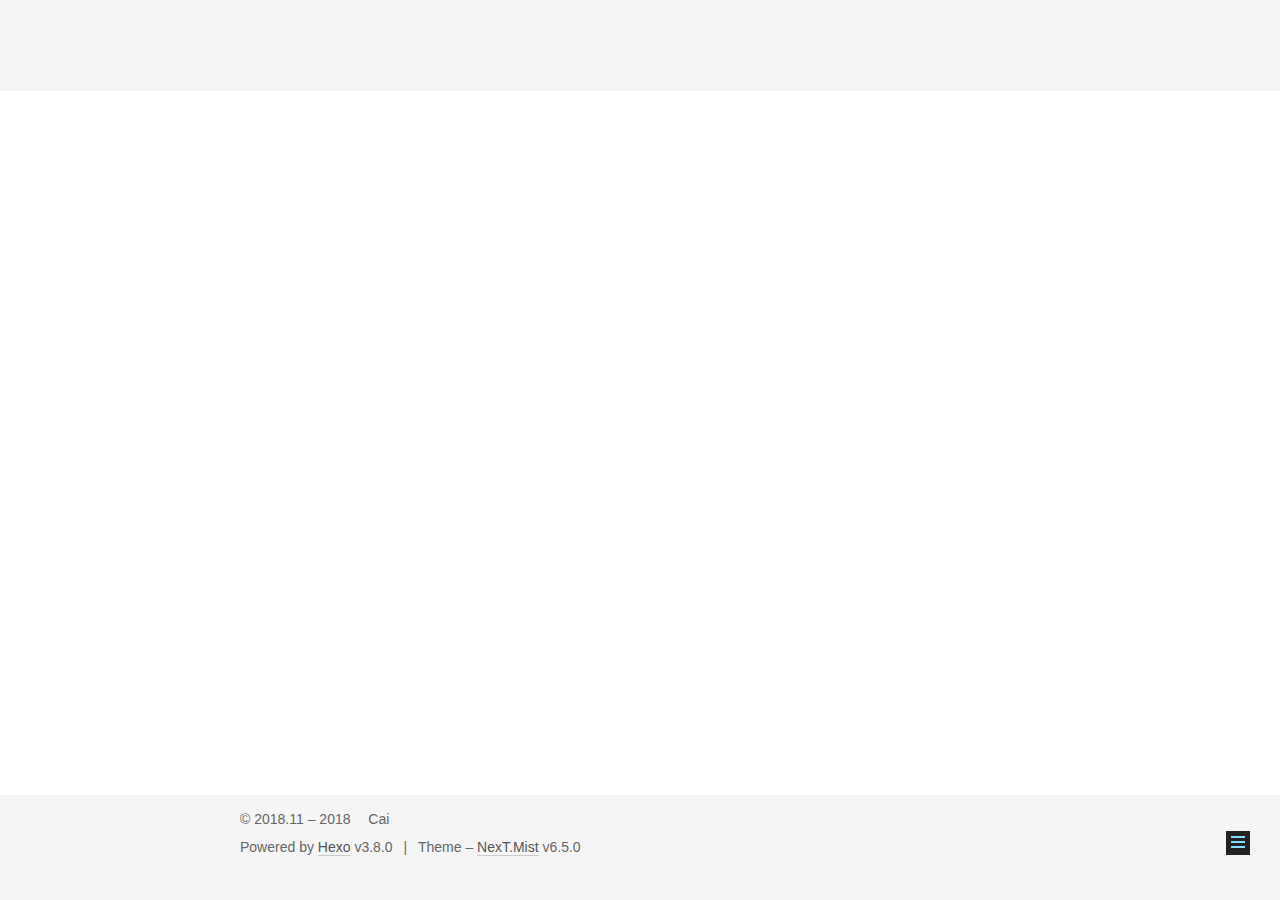
==== about/index.html @ 19724965 "Site updated: 2018-11-28 22:12:36" ====
<!DOCTYPE html>












  


<html class="theme-next mist use-motion" lang="">
<head><meta name="generator" content="Hexo 3.8.0">
  <meta charset="UTF-8">
<meta http-equiv="X-UA-Compatible" content="IE=edge">
<meta name="viewport" content="width=device-width, initial-scale=1, maximum-scale=2">
<meta name="theme-color" content="#222">












<meta http-equiv="Cache-Control" content="no-transform">
<meta http-equiv="Cache-Control" content="no-siteapp">






















<link href="/lib/font-awesome/css/font-awesome.min.css?v=4.6.2" rel="stylesheet" type="text/css">

<link href="/css/main.css?v=6.5.0" rel="stylesheet" type="text/css">


  <link rel="apple-touch-icon" sizes="180x180" href="/images/apple-touch-icon-next.png?v=6.5.0">


  <link rel="icon" type="image/png" sizes="32x32" href="/images/favicon-32x32-lightning.png?v=6.5.0">


  <link rel="icon" type="image/png" sizes="16x16" href="/images/favicon-16x16-lightning.png?v=6.5.0">


  <link rel="mask-icon" href="/images/logo.svg?v=6.5.0" color="#222">









<script type="text/javascript" id="hexo.configurations">
  var NexT = window.NexT || {};
  var CONFIG = {
    root: '/',
    scheme: 'Mist',
    version: '6.5.0',
    sidebar: {"position":"left","display":"post","offset":12,"b2t":false,"scrollpercent":false,"onmobile":false},
    fancybox: false,
    fastclick: false,
    lazyload: false,
    tabs: true,
    motion: {"enable":true,"async":false,"transition":{"post_block":"fadeIn","post_header":"slideDownIn","post_body":"slideDownIn","coll_header":"slideLeftIn","sidebar":"slideUpIn"}},
    algolia: {
      applicationID: '',
      apiKey: '',
      indexName: '',
      hits: {"per_page":10},
      labels: {"input_placeholder":"Search for Posts","hits_empty":"We didn't find any results for the search: ${query}","hits_stats":"${hits} results found in ${time} ms"}
    }
  };
</script>


  




  <meta property="og:type" content="website">
<meta property="og:title" content="about">
<meta property="og:url" content="http://yoursite.com/about/index.html">
<meta property="og:site_name" content="Hacker">
<meta property="og:locale" content="default">
<meta property="og:updated_time" content="2018-11-28T13:12:12.638Z">
<meta name="twitter:card" content="summary">
<meta name="twitter:title" content="about">



  <link rel="alternate" href="/atom.xml" title="Hacker" type="application/atom+xml">




  <link rel="canonical" href="http://yoursite.com/about/">



<script type="text/javascript" id="page.configurations">
  CONFIG.page = {
    sidebar: "",
  };
</script>

  <title>about | Hacker</title>
  











  <noscript>
  <style type="text/css">
    .use-motion .motion-element,
    .use-motion .brand,
    .use-motion .menu-item,
    .sidebar-inner,
    .use-motion .post-block,
    .use-motion .pagination,
    .use-motion .comments,
    .use-motion .post-header,
    .use-motion .post-body,
    .use-motion .collection-title { opacity: initial; }

    .use-motion .logo,
    .use-motion .site-title,
    .use-motion .site-subtitle {
      opacity: initial;
      top: initial;
    }

    .use-motion {
      .logo-line-before i { left: initial; }
      .logo-line-after i { right: initial; }
    }
  </style>
</noscript>

</head>

<body itemscope="" itemtype="http://schema.org/WebPage" lang="default">

  
  
    
  

  <div class="container sidebar-position-left page-post-detail">
    <div class="headband"></div>

    <header id="header" class="header" itemscope="" itemtype="http://schema.org/WPHeader">
      <div class="header-inner"><div class="site-brand-wrapper">
  <div class="site-meta ">
    

    <div class="custom-logo-site-title">
      <a href="/" class="brand" rel="start">
        <span class="logo-line-before"><i></i></span>
        <span class="site-title">Hacker</span>
        <span class="logo-line-after"><i></i></span>
      </a>
    </div>
    
      
        <p class="site-subtitle">Time is fleeting</p>
      
    
  </div>

  <div class="site-nav-toggle">
    <button aria-label="Toggle navigation bar">
      <span class="btn-bar"></span>
      <span class="btn-bar"></span>
      <span class="btn-bar"></span>
    </button>
  </div>
</div>



<nav class="site-nav">
  
    <ul id="menu" class="menu">
      
        
        
        
          
          <li class="menu-item menu-item-home">

    
    
    
      
    

    

    <a href="/" rel="section"><i class="menu-item-icon fa fa-fw fa-home"></i> <br>Home</a>

  </li>
        
        
        
          
          <li class="menu-item menu-item-archives">

    
    
    
      
    

    

    <a href="/archives/" rel="section"><i class="menu-item-icon fa fa-fw fa-archive"></i> <br>Archives</a>

  </li>
        
        
        
          
          <li class="menu-item menu-item-about menu-item-active">

    
    
    
      
    

    

    <a href="/about/" rel="section"><i class="menu-item-icon fa fa-fw fa-user"></i> <br>About</a>

  </li>

      
      
    </ul>
  

  
    

    
    
      
      
    
      
      
    
      
      
    
    

  


  

  
</nav>



  



</div>
    </header>

    


    <main id="main" class="main">
      <div class="main-inner">
        <div class="content-wrap">
          
          <div id="content" class="content">
            

  <div id="posts" class="posts-expand">
    
    
    
    <div class="post-block page">
      <header class="post-header">

<h1 class="post-title" itemprop="name headline">about</h1>

<div class="post-meta">
  
  



</div>

</header>

      
      
      
      <div class="post-body">
        
        
          
        
      </div>
      
      
      
    </div>
    



    
    
    
  </div>


          </div>
          

  
    <div class="comments" id="comments">
      <div id="lv-container" data-id="city" data-uid="MTAyMC80MTMzNy8xNzg4NA=="></div>
    </div>

  



        </div>
        
          
  
  <div class="sidebar-toggle">
    <div class="sidebar-toggle-line-wrap">
      <span class="sidebar-toggle-line sidebar-toggle-line-first"></span>
      <span class="sidebar-toggle-line sidebar-toggle-line-middle"></span>
      <span class="sidebar-toggle-line sidebar-toggle-line-last"></span>
    </div>
  </div>

  <aside id="sidebar" class="sidebar">
    
    <div class="sidebar-inner">

      

      

      <section class="site-overview-wrap sidebar-panel sidebar-panel-active">
        <div class="site-overview">
          <div class="site-author motion-element" itemprop="author" itemscope="" itemtype="http://schema.org/Person">
            
              <p class="site-author-name" itemprop="name">Cai</p>
              <p class="site-description motion-element" itemprop="description"></p>
          </div>

          
            <nav class="site-state motion-element">
              
                <div class="site-state-item site-state-posts">
                
                  <a href="/archives/">
                
                    <span class="site-state-item-count">1</span>
                    <span class="site-state-item-name">posts</span>
                  </a>
                </div>
              

              

              
            </nav>
          

          
            <div class="feed-link motion-element">
              <a href="/atom.xml" rel="alternate">
                <i class="fa fa-rss"></i>
                RSS
              </a>
            </div>
          

          
            <div class="links-of-author motion-element">
              
                <span class="links-of-author-item">
                  
                  
                    
                  
                  
                    
                  
                  <a href="https://github.com/steven-cai" title="GitHub &rarr; https://github.com/steven-cai" rel="noopener" target="_blank"><i class="fa fa-fw fa-github"></i>GitHub</a>
                </span>
              
                <span class="links-of-author-item">
                  
                  
                    
                  
                  
                    
                  
                  <a href="mailto:stevencaiyaohua@gmail.com" title="E-Mail &rarr; mailto:stevencaiyaohua@gmail.com" rel="noopener" target="_blank"><i class="fa fa-fw fa-envelope"></i>E-Mail</a>
                </span>
              
            </div>
          

          

          
          
            <div class="links-of-blogroll motion-element links-of-blogroll-block">
              <div class="links-of-blogroll-title">
                <i class="fa  fa-fw fa-link"></i>
                Links
              </div>
              <ul class="links-of-blogroll-list">
                
                  <li class="links-of-blogroll-item">
                    <a href="http://www.instructables.com" title="http://www.instructables.com" rel="noopener" target="_blank">Instructables</a>
                  </li>
                
              </ul>
            </div>
          

          
            
          
          

        </div>
      </section>

      

      

    </div>
  </aside>


        
      </div>
    </main>

    <footer id="footer" class="footer">
      <div class="footer-inner">
        <div class="copyright">&copy; 2018.11 – <span itemprop="copyrightYear">2018</span>
  <span class="with-love" id="animate">
    <i class="fa fa-user"></i>
  </span>
  <span class="author" itemprop="copyrightHolder">Cai</span>

  

  
</div>


  <div class="powered-by">Powered by <a href="https://hexo.io" class="theme-link" rel="noopener" target="_blank">Hexo</a> v3.8.0</div>



  <span class="post-meta-divider">|</span>



  <div class="theme-info">Theme – <a href="https://theme-next.org" class="theme-link" rel="noopener" target="_blank">NexT.Mist</a> v6.5.0</div>




        
<div class="busuanzi-count">
  <script async src="https://busuanzi.ibruce.info/busuanzi/2.3/busuanzi.pure.mini.js"></script>

  
    <span class="site-uv" title="Total Visitors">
      <i class="fa fa-user"></i>
      <span class="busuanzi-value" id="busuanzi_value_site_uv"></span>
    </span>
  

  
    <span class="site-pv" title="Total Views">
      <i class="fa fa-eye"></i>
      <span class="busuanzi-value" id="busuanzi_value_site_pv"></span>
    </span>
  
</div>









        
      </div>
    </footer>

    
      <div class="back-to-top">
        <i class="fa fa-arrow-up"></i>
        
      </div>
    

    
	
    

    
  </div>

  

<script type="text/javascript">
  if (Object.prototype.toString.call(window.Promise) !== '[object Function]') {
    window.Promise = null;
  }
</script>


























  
  
    <script type="text/javascript" src="/lib/jquery/index.js?v=2.1.3"></script>
  

  
  
    <script type="text/javascript" src="/lib/velocity/velocity.min.js?v=1.2.1"></script>
  

  
  
    <script type="text/javascript" src="/lib/velocity/velocity.ui.min.js?v=1.2.1"></script>
  


  


  <script type="text/javascript" src="/js/src/utils.js?v=6.5.0"></script>

  <script type="text/javascript" src="/js/src/motion.js?v=6.5.0"></script>



  
  

  
  <script type="text/javascript" src="/js/src/scrollspy.js?v=6.5.0"></script>
<script type="text/javascript" src="/js/src/post-details.js?v=6.5.0"></script>



  


  <script type="text/javascript" src="/js/src/bootstrap.js?v=6.5.0"></script>



  



  
    <script type="text/javascript">
      window.livereOptions = {
        refer: 'about/index.html'
      };
      (function(d, s) {
        var j, e = d.getElementsByTagName(s)[0];
        if (typeof LivereTower === 'function') { return; }
        j = d.createElement(s);
        j.src = 'https://cdn-city.livere.com/js/embed.dist.js';
        j.async = true;
        e.parentNode.insertBefore(j, e);
      })(document, 'script');
    </script>
  










  





  

  

  

  

  

  
  

  

  

  

  

  

  

</body>
</html>
---- css/main.css ----
/* normalize.css v3.0.2 | MIT License | git.io/normalize */
html {
  font-family: sans-serif; /* 1 */
  -ms-text-size-adjust: 100%; /* 2 */
  -webkit-text-size-adjust: 100%; /* 2 */
}
body {
  margin: 0;
}
article,
aside,
details,
figcaption,
figure,
footer,
header,
hgroup,
main,
menu,
nav,
section,
summary {
  display: block;
}
audio,
canvas,
progress,
video {
  display: inline-block; /* 1 */
  vertical-align: baseline; /* 2 */
}
audio:not([controls]) {
  display: none;
  height: 0;
}
[hidden],
template {
  display: none;
}
a {
  background-color: transparent;
}
a:active,
a:hover {
  outline: 0;
}
abbr[title] {
  border-bottom: 1px dotted;
}
b,
strong {
  font-weight: bold;
}
dfn {
  font-style: italic;
}
h1 {
  font-size: 2em;
  margin: 0.67em 0;
}
mark {
  background: #ff0;
  color: #000;
}
small {
  font-size: 80%;
}
sub,
sup {
  font-size: 75%;
  line-height: 0;
  position: relative;
  vertical-align: baseline;
}
sup {
  top: -0.5em;
}
sub {
  bottom: -0.25em;
}
img {
  border: 0;
}
svg:not(:root) {
  overflow: hidden;
}
figure {
  margin: 1em 40px;
}
hr {
  -moz-box-sizing: content-box;
  box-sizing: content-box;
  height: 0;
}
pre {
  overflow: auto;
}
code,
kbd,
pre,
samp {
  font-family: monospace, monospace;
  font-size: 1em;
}
button,
input,
optgroup,
select,
textarea {
  color: inherit; /* 1 */
  font: inherit; /* 2 */
  margin: 0; /* 3 */
}
button {
  overflow: visible;
}
button,
select {
  text-transform: none;
}
button,
html input[type="button"],
input[type="reset"],
input[type="submit"] {
  -webkit-appearance: button; /* 2 */
  cursor: pointer; /* 3 */
}
button[disabled],
html input[disabled] {
  cursor: default;
}
button::-moz-focus-inner,
input::-moz-focus-inner {
  border: 0;
  padding: 0;
}
input {
  line-height: normal;
}
input[type="checkbox"],
input[type="radio"] {
  box-sizing: border-box; /* 1 */
  padding: 0; /* 2 */
}
input[type="number"]::-webkit-inner-spin-button,
input[type="number"]::-webkit-outer-spin-button {
  height: auto;
}
input[type="search"] {
  -webkit-appearance: textfield; /* 1 */
  -moz-box-sizing: content-box;
  -webkit-box-sizing: content-box; /* 2 */
  box-sizing: content-box;
}
input[type="search"]::-webkit-search-cancel-button,
input[type="search"]::-webkit-search-decoration {
  -webkit-appearance: none;
}
fieldset {
  border: 1px solid #c0c0c0;
  margin: 0 2px;
  padding: 0.35em 0.625em 0.75em;
}
legend {
  border: 0; /* 1 */
  padding: 0; /* 2 */
}
textarea {
  overflow: auto;
}
optgroup {
  font-weight: bold;
}
table {
  border-collapse: collapse;
  border-spacing: 0;
}
td,
th {
  padding: 0;
}
::selection {
  background: #262a30;
  color: #fff;
}
body {
  position: relative;
  font-family: 'Lato', "PingFang SC", "Microsoft YaHei", sans-serif;
  font-size: 14px;
  line-height: 2;
  color: #555;
  background: #fff;
}
@media (max-width: 767px) {
  body {
    padding-right: 0 !important;
  }
}
@media (min-width: 768px) and (max-width: 991px) {
  body {
    padding-right: 0 !important;
  }
}
@media (min-width: 1200px) {
  body {
    font-size: 16px;
  }
}
h1,
h2,
h3,
h4,
h5,
h6 {
  margin: 0;
  padding: 0;
  font-weight: bold;
  line-height: 1.5;
  font-family: 'Lato', "PingFang SC", "Microsoft YaHei", sans-serif;
}
h1,
h2,
h3,
h4,
h5,
h6 {
  margin: 20px 0 15px;
}
h1 {
  font-size: 24px;
}
@media (max-width: 767px) {
  h1 {
    font-size: 20px;
  }
}
h2 {
  font-size: 22px;
}
@media (max-width: 767px) {
  h2 {
    font-size: 18px;
  }
}
h3 {
  font-size: 20px;
}
@media (max-width: 767px) {
  h3 {
    font-size: 16px;
  }
}
h4 {
  font-size: 18px;
}
@media (max-width: 767px) {
  h4 {
    font-size: 14px;
  }
}
h5 {
  font-size: 16px;
}
@media (max-width: 767px) {
  h5 {
    font-size: 12px;
  }
}
h6 {
  font-size: 14px;
}
@media (max-width: 767px) {
  h6 {
    font-size: 10px;
  }
}
p {
  margin: 0 0 20px 0;
}
a,
span.exturl {
  overflow-wrap: break-word;
  word-wrap: break-word;
  background-color: transparent;
  color: #555;
  text-decoration: none;
  outline: none;
  border-bottom: 1px solid #999;
  cursor: pointer;
}
a:hover,
span.exturl:hover {
  color: #222;
  border-bottom-color: #222;
}
blockquote {
  margin: 0;
  padding: 0;
}
img {
  display: block;
  margin: auto;
  max-width: 100%;
  height: auto;
}
hr {
  margin: 40px 0;
  height: 3px;
  border: none;
  background-color: #ddd;
  background-image: repeating-linear-gradient(-45deg, #fff, #fff 4px, transparent 4px, transparent 8px);
}
blockquote {
  padding: 0 15px;
  color: #666;
  border-left: 4px solid #ddd;
}
blockquote cite::before {
  content: "-";
  padding: 0 5px;
}
dt {
  font-weight: 700;
}
dd {
  margin: 0;
  padding: 0;
}
kbd {
  border: 1px solid #ccc;
  border-radius: 0.2em;
  box-shadow: 0.1em 0.1em 0.2em rgba(0,0,0,0.1);
  background-color: #f9f9f9;
  font-family: inherit;
  background-image: -webkit-linear-gradient(top, #eee, #fff, #eee);
  padding: 0.1em 0.3em;
  white-space: nowrap;
}
.text-left {
  text-align: left;
}
.text-center {
  text-align: center;
}
.text-right {
  text-align: right;
}
.text-justify {
  text-align: justify;
}
.text-nowrap {
  white-space: nowrap;
}
.text-lowercase {
  text-transform: lowercase;
}
.text-uppercase {
  text-transform: uppercase;
}
.text-capitalize {
  text-transform: capitalize;
}
.center-block {
  display: block;
  margin-left: auto;
  margin-right: auto;
}
.clearfix:before,
.clearfix:after {
  content: " ";
  display: table;
}
.clearfix:after {
  clear: both;
}
.pullquote {
  width: 45%;
}
.pullquote.left {
  float: left;
  margin-left: 5px;
  margin-right: 10px;
}
.pullquote.right {
  float: right;
  margin-left: 10px;
  margin-right: 5px;
}
.affix.affix.affix {
  position: fixed;
}
.translation {
  margin-top: -20px;
  font-size: 14px;
  color: #999;
}
.scrollbar-measure {
  width: 100px;
  height: 100px;
  overflow: scroll;
  position: absolute;
  top: -9999px;
}
.use-motion .motion-element {
  opacity: 0;
}
table {
  margin: 20px 0;
  width: 100%;
  border-collapse: collapse;
  border-spacing: 0;
  border: 1px solid #ddd;
  font-size: 14px;
  word-break: break-all;
}
table>tbody>tr:nth-of-type(odd) {
  background-color: #f9f9f9;
}
table>tbody>tr:hover {
  background-color: #f5f5f5;
}
caption,
th,
td {
  padding: 8px;
  text-align: left;
  vertical-align: middle;
  font-weight: normal;
}
th,
td {
  border-bottom: 3px solid #ddd;
  border-right: 1px solid #eee;
}
th {
  padding-bottom: 10px;
  font-weight: 700;
}
td {
  border-bottom-width: 1px;
}
html,
body {
  height: 100%;
}
.container {
  position: relative;
  min-height: 100%;
}
.header-inner {
  margin: 0 auto;
  padding: 100px 0 70px;
  width: 700px;
}
@media (min-width: 1200px) {
  .container .header-inner {
    width: 800px;
  }
}
@media (min-width: 1600px) {
  .container .header-inner {
    width: 900px;
  }
}
.main {
  padding-bottom: 150px;
}
.main-inner {
  margin: 0 auto;
  width: 700px;
}
@media (min-width: 1200px) {
  .container .main-inner {
    width: 800px;
  }
}
@media (min-width: 1600px) {
  .container .main-inner {
    width: 900px;
  }
}
.footer {
  position: absolute;
  left: 0;
  bottom: 0;
  width: 100%;
  min-height: 50px;
}
.footer-inner {
  box-sizing: border-box;
  margin: 20px auto;
  width: 700px;
}
@media (min-width: 1200px) {
  .container .footer-inner {
    width: 800px;
  }
}
@media (min-width: 1600px) {
  .container .footer-inner {
    width: 900px;
  }
}
pre,
.highlight {
  overflow: auto;
  margin: 20px 0;
  padding: 0;
  font-size: 14px;
  color: #4d4d4c;
  background: #f7f7f7;
  line-height: 1.6;
}
pre,
code {
  font-family: consolas, Menlo, "PingFang SC", "Microsoft YaHei", monospace;
}
code {
  overflow-wrap: break-word;
  word-wrap: break-word;
  padding: 2px 4px;
  color: #555;
  background: #eee;
  border-radius: 3px;
  font-size: 14px;
}
pre {
  padding: 10px;
}
pre code {
  padding: 0;
  color: #4d4d4c;
  background: none;
  text-shadow: none;
}
.highlight {
  border-radius: 1px;
}
.highlight pre {
  border: none;
  margin: 0;
  padding: 10px 0;
}
.highlight table {
  margin: 0;
  width: auto;
  border: none;
}
.highlight td {
  border: none;
  padding: 0;
}
.highlight figcaption {
  font-size: 1em;
  color: #4d4d4c;
  line-height: 1em;
  margin-bottom: 1em;
  margin: 0em;
  padding: 0.5em;
  background: #eee;
  border-bottom: 1px solid #e9e9e9;
}
.highlight figcaption:before,
.highlight figcaption:after {
  content: " ";
  display: table;
}
.highlight figcaption:after {
  clear: both;
}
.highlight figcaption a {
  float: right;
  color: #4d4d4c;
}
.highlight figcaption a:hover {
  border-bottom-color: #4d4d4c;
}
.highlight .gutter pre {
  padding-left: 10px;
  padding-right: 10px;
  color: #869194;
  text-align: right;
  background-color: #eff2f3;
}
.highlight .code pre {
  width: 100%;
  padding-left: 10px;
  padding-right: 10px;
  background-color: #f7f7f7;
}
.highlight .line {
  height: 20px;
}
.gutter {
  -webkit-user-select: none;
  -moz-user-select: none;
  -ms-user-select: none;
  user-select: none;
}
.gist table {
  width: auto;
}
.gist table td {
  border: none;
}
pre .deletion {
  background: #fdd;
}
pre .addition {
  background: #dfd;
}
pre .meta {
  color: #8959a8;
}
pre .comment {
  color: #8e908c;
}
pre .variable,
pre .attribute,
pre .tag,
pre .regexp,
pre .ruby .constant,
pre .xml .tag .title,
pre .xml .pi,
pre .xml .doctype,
pre .html .doctype,
pre .css .id,
pre .css .class,
pre .css .pseudo {
  color: #c82829;
}
pre .number,
pre .preprocessor,
pre .built_in,
pre .literal,
pre .params,
pre .constant,
pre .command {
  color: #f5871f;
}
pre .ruby .class .title,
pre .css .rules .attribute,
pre .string,
pre .value,
pre .inheritance,
pre .header,
pre .ruby .symbol,
pre .xml .cdata,
pre .special,
pre .number,
pre .formula {
  color: #718c00;
}
pre .title,
pre .css .hexcolor {
  color: #3e999f;
}
pre .function,
pre .python .decorator,
pre .python .title,
pre .ruby .function .title,
pre .ruby .title .keyword,
pre .perl .sub,
pre .javascript .title,
pre .coffeescript .title {
  color: #4271ae;
}
pre .keyword,
pre .javascript .function {
  color: #8959a8;
}
.posts-expand .post-body img.full-image {
  border: none;
}
.blockquote-center,
.page-home .post-type-quote blockquote,
.page-post-detail .post-type-quote blockquote {
  position: relative;
  margin: 40px 0;
  padding: 0;
  border-left: none;
  text-align: center;
}
.blockquote-center::before,
.page-home .post-type-quote blockquote::before,
.page-post-detail .post-type-quote blockquote::before,
.blockquote-center::after,
.page-home .post-type-quote blockquote::after,
.page-post-detail .post-type-quote blockquote::after {
  position: absolute;
  content: ' ';
  display: block;
  width: 100%;
  height: 24px;
  opacity: 0.2;
  background-repeat: no-repeat;
  background-position: 0 -6px;
  background-size: 22px 22px;
}
.blockquote-center::before,
.page-home .post-type-quote blockquote::before,
.page-post-detail .post-type-quote blockquote::before {
  top: -20px;
  background-image: url("../images/quote-l.svg");
  border-top: 1px solid #ccc;
}
.blockquote-center::after,
.page-home .post-type-quote blockquote::after,
.page-post-detail .post-type-quote blockquote::after {
  bottom: -20px;
  background-image: url("../images/quote-r.svg");
  border-bottom: 1px solid #ccc;
  background-position: 100% 8px;
}
.blockquote-center p,
.page-home .post-type-quote blockquote p,
.page-post-detail .post-type-quote blockquote p,
.blockquote-center div,
.page-home .post-type-quote blockquote div,
.page-post-detail .post-type-quote blockquote div {
  text-align: center;
}
.post .post-body .group-picture img {
  box-sizing: border-box;
  padding: 0 3px;
  border: none;
}
.post .group-picture-row {
  overflow: hidden;
  margin-top: 6px;
}
.post .group-picture-row:first-child {
  margin-top: 0;
}
.post .group-picture-column {
  float: left;
}
.page-post-detail .post-body .group-picture-column {
  float: none;
  margin-top: 10px;
  width: auto !important;
}
.page-post-detail .post-body .group-picture-column img {
  margin: 0 auto;
}
.page-archive .group-picture-container {
  overflow: hidden;
}
.page-archive .group-picture-row {
  float: left;
}
.page-archive .group-picture-row:first-child {
  margin-top: 6px;
}
.page-archive .group-picture-column {
  max-width: 150px;
  max-height: 150px;
}
.post-body .note {
  position: relative;
  padding: 15px;
  margin-bottom: 20px;
  border: 1px solid #eee;
  border-left-width: 5px;
  border-radius: 3px;
}
.post-body .note h2,
.post-body .note h3,
.post-body .note h4,
.post-body .note h5,
.post-body .note h6 {
  margin-top: 0;
  margin-bottom: 0;
  border-bottom: initial;
  padding-top: 0 !important;
}
.post-body .note p:first-child,
.post-body .note ul:first-child,
.post-body .note ol:first-child,
.post-body .note table:first-child,
.post-body .note pre:first-child,
.post-body .note blockquote:first-child {
  margin-top: 0;
}
.post-body .note p:last-child,
.post-body .note ul:last-child,
.post-body .note ol:last-child,
.post-body .note table:last-child,
.post-body .note pre:last-child,
.post-body .note blockquote:last-child {
  margin-bottom: 0;
}
.post-body .note.default {
  border-left-color: #777;
}
.post-body .note.default h2,
.post-body .note.default h3,
.post-body .note.default h4,
.post-body .note.default h5,
.post-body .note.default h6 {
  color: #777;
}
.post-body .note.primary {
  border-left-color: #6f42c1;
}
.post-body .note.primary h2,
.post-body .note.primary h3,
.post-body .note.primary h4,
.post-body .note.primary h5,
.post-body .note.primary h6 {
  color: #6f42c1;
}
.post-body .note.info {
  border-left-color: #428bca;
}
.post-body .note.info h2,
.post-body .note.info h3,
.post-body .note.info h4,
.post-body .note.info h5,
.post-body .note.info h6 {
  color: #428bca;
}
.post-body .note.success {
  border-left-color: #5cb85c;
}
.post-body .note.success h2,
.post-body .note.success h3,
.post-body .note.success h4,
.post-body .note.success h5,
.post-body .note.success h6 {
  color: #5cb85c;
}
.post-body .note.warning {
  border-left-color: #f0ad4e;
}
.post-body .note.warning h2,
.post-body .note.warning h3,
.post-body .note.warning h4,
.post-body .note.warning h5,
.post-body .note.warning h6 {
  color: #f0ad4e;
}
.post-body .note.danger {
  border-left-color: #d9534f;
}
.post-body .note.danger h2,
.post-body .note.danger h3,
.post-body .note.danger h4,
.post-body .note.danger h5,
.post-body .note.danger h6 {
  color: #d9534f;
}
.post-body .label {
  display: inline;
  padding: 0 2px;
  white-space: nowrap;
}
.post-body .label.default {
  background-color: #f0f0f0;
}
.post-body .label.primary {
  background-color: #efe6f7;
}
.post-body .label.info {
  background-color: #e5f2f8;
}
.post-body .label.success {
  background-color: #e7f4e9;
}
.post-body .label.warning {
  background-color: #fcf6e1;
}
.post-body .label.danger {
  background-color: #fae8eb;
}
.post-body .tabs {
  position: relative;
  display: block;
  margin-bottom: 20px;
  padding-top: 10px;
}
.post-body .tabs ul.nav-tabs {
  margin: 0;
  padding: 0;
  display: flex;
  margin-bottom: -1px;
}
@media (max-width: 413px) {
  .post-body .tabs ul.nav-tabs {
    display: block;
    margin-bottom: 5px;
  }
}
.post-body .tabs ul.nav-tabs li.tab {
  list-style-type: none !important;
  margin: 0 0.25em 0 0;
  border-top: 3px solid transparent;
  border-left: 1px solid transparent;
  border-right: 1px solid transparent;
}
@media (max-width: 413px) {
  .post-body .tabs ul.nav-tabs li.tab {
    margin: initial;
    border-top: 1px solid transparent;
    border-left: 3px solid transparent;
    border-right: 1px solid transparent;
    border-bottom: 1px solid transparent;
  }
}
.post-body .tabs ul.nav-tabs li.tab a {
  outline: 0;
  border-bottom: initial;
  display: block;
  line-height: 1.8em;
  padding: 0.25em 0.75em;
  transition-duration: 0.2s;
  transition-timing-function: ease-out;
  transition-delay: 0s;
}
.post-body .tabs ul.nav-tabs li.tab a i {
  width: 1.285714285714286em;
}
.post-body .tabs ul.nav-tabs li.tab.active {
  border-top: 3px solid #fc6423;
  border-left: 1px solid #ddd;
  border-right: 1px solid #ddd;
  background-color: #fff;
}
@media (max-width: 413px) {
  .post-body .tabs ul.nav-tabs li.tab.active {
    border-top: 1px solid #ddd;
    border-left: 3px solid #fc6423;
    border-right: 1px solid #ddd;
    border-bottom: 1px solid #ddd;
  }
}
.post-body .tabs ul.nav-tabs li.tab.active a {
  cursor: default;
  color: #555;
}
.post-body .tabs .tab-content {
  background-color: #fff;
}
.post-body .tabs .tab-content .tab-pane {
  border: 1px solid #ddd;
  padding: 20px 20px 0 20px;
}
.post-body .tabs .tab-content .tab-pane:not(.active) {
  display: none !important;
}
.post-body .tabs .tab-content .tab-pane.active {
  display: block !important;
}
.btn {
  display: inline-block;
  padding: 0 20px;
  font-size: 14px;
  color: #555;
  background: transparent;
  border: 2px solid #222;
  text-decoration: none;
  border-radius: 0;
  transition-property: background-color;
  transition-duration: 0.2s;
  transition-timing-function: ease-in-out;
  transition-delay: 0s;
  line-height: 2;
}
.btn:hover {
  border-color: #222;
  color: #222;
  background: #fff;
}
.btn +.btn {
  margin: 0 0 8px 8px;
}
.btn .fa-fw {
  width: 1.285714285714286em;
  text-align: left;
}
.btn-bar {
  display: block;
  width: 22px;
  height: 2px;
  background: #555;
  border-radius: 1px;
}
.btn-bar+.btn-bar {
  margin-top: 4px;
}
.pagination {
  margin: 120px 0 40px;
  text-align: center;
  border-top: 1px solid #eee;
}
.page-number-basic,
.pagination .prev,
.pagination .next,
.pagination .page-number,
.pagination .space {
  display: inline-block;
  position: relative;
  top: -1px;
  margin: 0 10px;
  padding: 0 11px;
}
@media (max-width: 767px) {
  .page-number-basic,
  .pagination .prev,
  .pagination .next,
  .pagination .page-number,
  .pagination .space {
    margin: 0 5px;
  }
}
.pagination .prev,
.pagination .next,
.pagination .page-number {
  border-bottom: 0;
  border-top: 1px solid #eee;
  transition-property: border-color;
  transition-duration: 0.2s;
  transition-timing-function: ease-in-out;
  transition-delay: 0s;
}
.pagination .prev:hover,
.pagination .next:hover,
.pagination .page-number:hover {
  border-top-color: #222;
}
.pagination .space {
  padding: 0;
  margin: 0;
}
.pagination .prev {
  margin-left: 0;
}
.pagination .next {
  margin-right: 0;
}
.pagination .page-number.current {
  color: #fff;
  background: #ccc;
  border-top-color: #ccc;
}
@media (max-width: 767px) {
  .pagination {
    border-top: none;
  }
  .pagination .prev,
  .pagination .next,
  .pagination .page-number {
    margin-bottom: 10px;
    border-top: 0;
    border-bottom: 1px solid #eee;
    padding: 0 10px;
  }
  .pagination .prev:hover,
  .pagination .next:hover,
  .pagination .page-number:hover {
    border-bottom-color: #222;
  }
}
.comments {
  margin: 60px 20px 0;
}
.tag-cloud {
  text-align: center;
}
.tag-cloud a {
  display: inline-block;
  margin: 10px;
}
.back-to-top {
  box-sizing: border-box;
  position: fixed;
  bottom: -100px;
  right: 30px;
  z-index: 1050;
  padding: 0 6px;
  width: 24px;
  background: #222;
  font-size: 12px;
  opacity: 1;
  color: #fff;
  cursor: pointer;
  text-align: center;
  -webkit-transform: translateZ(0);
  transition-property: bottom;
  transition-duration: 0.2s;
  transition-timing-function: ease-in-out;
  transition-delay: 0s;
}
@media (min-width: 768px) and (max-width: 991px) {
  .back-to-top {
    display: none !important;
  }
}
@media (max-width: 767px) {
  .back-to-top {
    display: none !important;
  }
}
.back-to-top.back-to-top-on {
  bottom: 19px;
}
.header {
  background: transparent;
}
.header-inner {
  position: relative;
}
.headband {
  height: 3px;
  background: #222;
}
.site-meta {
  margin: 0;
  text-align: left;
}
@media (max-width: 767px) {
  .site-meta {
    text-align: center;
  }
}
.brand {
  position: relative;
  display: inline-block;
  padding: 0 40px;
  color: #222;
  background: #222;
  border-bottom: none;
}
.brand:hover {
  color: #222;
}
.logo {
  display: inline-block;
  margin-right: 5px;
  line-height: 36px;
  vertical-align: top;
}
.site-title {
  display: inline-block;
  vertical-align: top;
  line-height: 36px;
  font-size: 20px;
  font-weight: normal;
  font-family: 'Lato', "PingFang SC", "Microsoft YaHei", sans-serif;
}
.site-subtitle {
  margin-top: 10px;
  font-size: 13px;
  color: #999;
}
.use-motion .brand {
  opacity: 0;
}
.use-motion .logo,
.use-motion .site-title,
.use-motion .site-subtitle {
  opacity: 0;
  position: relative;
  top: -10px;
}
.site-nav-toggle {
  display: none;
  position: absolute;
  top: 10px;
  left: 10px;
}
@media (max-width: 767px) {
  .site-nav-toggle {
    display: block;
  }
}
.site-nav-toggle button {
  margin-top: 2px;
  padding: 9px 10px;
  background: transparent;
  border: none;
}
@media (max-width: 767px) {
  .site-nav {
    display: none;
    margin: 0 -10px;
    padding: 0 10px;
    clear: both;
    border-top: 1px solid #ddd;
  }
}
@media (min-width: 768px) and (max-width: 991px) {
  .site-nav {
    display: block !important;
  }
}
@media (min-width: 992px) {
  .site-nav {
    display: block !important;
  }
}
.menu {
  margin-top: 20px;
  padding-left: 0;
  text-align: center;
}
.menu .menu-item {
  display: inline-block;
  margin: 0 10px;
  list-style: none;
}
@media screen and (max-width: 767px) {
  .menu .menu-item {
    margin-top: 10px;
  }
}
.menu .menu-item a,
.menu .menu-item span.exturl {
  display: block;
  font-size: 13px;
  line-height: inherit;
  border-bottom: 1px solid transparent;
  transition-property: border-color;
  transition-duration: 0.2s;
  transition-timing-function: ease-in-out;
  transition-delay: 0s;
}
.menu .menu-item a:hover,
.menu .menu-item span.exturl:hover {
  border-bottom-color: #222;
}
.menu .menu-item .fa {
  margin-right: 5px;
}
.use-motion .menu-item {
  opacity: 0;
}
.post-body {
  overflow-wrap: break-word;
  word-wrap: break-word;
  font-family: 'Lato', "PingFang SC", "Microsoft YaHei", sans-serif;
}
.post-body .exturl .fa {
  font-size: 14px;
  margin-left: 4px;
}
.post-body .fancybox img {
  display: block !important;
  margin: 0 auto;
  cursor: pointer;
  cursor: zoom-in;
  cursor: -webkit-zoom-in;
}
.post-body .image-caption,
.post-body .figure .caption {
  margin: -20px auto 15px;
  text-align: center;
  font-size: 14px;
  color: #999;
  font-weight: bold;
  line-height: 1;
}
.post-sticky-flag {
  display: inline-block;
  font-size: 16px;
  -ms-transform: rotate(30deg);
  -webkit-transform: rotate(30deg);
  -moz-transform: rotate(30deg);
  -ms-transform: rotate(30deg);
  -o-transform: rotate(30deg);
  transform: rotate(30deg);
}
.use-motion .post-block,
.use-motion .pagination,
.use-motion .comments {
  opacity: 0;
}
.use-motion .post-header {
  opacity: 0;
}
.use-motion .post-body {
  opacity: 0;
}
.use-motion .collection-title {
  opacity: 0;
}
.posts-expand {
  padding-top: 40px;
}
@media (max-width: 767px) {
  .posts-expand {
    margin: 0 20px;
  }
  .post-body pre .gutter pre {
    padding-right: 10px;
  }
  .post-body .highlight {
    margin-left: 0px;
    margin-right: 0px;
    padding: 0;
  }
  .post-body .highlight .gutter pre {
    padding-right: 10px;
  }
}
@media (min-width: 992px) {
  .posts-expand .post-body {
    text-align: justify;
  }
}
.posts-expand .post-body h2,
.posts-expand .post-body h3,
.posts-expand .post-body h4,
.posts-expand .post-body h5,
.posts-expand .post-body h6 {
  padding-top: 10px;
}
.posts-expand .post-body h2 .header-anchor,
.posts-expand .post-body h3 .header-anchor,
.posts-expand .post-body h4 .header-anchor,
.posts-expand .post-body h5 .header-anchor,
.posts-expand .post-body h6 .header-anchor {
  float: right;
  margin-left: 10px;
  color: #ccc;
  border-bottom-style: none;
  visibility: hidden;
}
.posts-expand .post-body h2 .header-anchor:hover,
.posts-expand .post-body h3 .header-anchor:hover,
.posts-expand .post-body h4 .header-anchor:hover,
.posts-expand .post-body h5 .header-anchor:hover,
.posts-expand .post-body h6 .header-anchor:hover {
  color: inherit;
}
.posts-expand .post-body h2:hover .header-anchor,
.posts-expand .post-body h3:hover .header-anchor,
.posts-expand .post-body h4:hover .header-anchor,
.posts-expand .post-body h5:hover .header-anchor,
.posts-expand .post-body h6:hover .header-anchor {
  visibility: visible;
}
.posts-expand .post-body ul li {
  list-style: circle;
}
.posts-expand .post-body img {
  box-sizing: border-box;
  margin: auto;
  padding: 3px;
  border: 1px solid #ddd;
}
.posts-expand .post-body .fancybox img {
  margin: 0 auto 25px;
}
.posts-expand .post-body img {
  margin: 0 auto 25px;
}
@media (max-width: 767px) {
  .posts-collapse {
    margin: 0 20px;
  }
  .posts-collapse .post-title,
  .posts-collapse .post-meta {
    display: block;
    width: auto;
    text-align: left;
  }
}
.posts-collapse {
  position: relative;
  z-index: 1010;
  margin-left: 0;
}
.posts-collapse::after {
  content: " ";
  position: absolute;
  top: 20px;
  left: 0;
  margin-left: -2px;
  width: 4px;
  height: 100%;
  background: #f5f5f5;
  z-index: -1;
}
@media (max-width: 767px) {
  .posts-collapse {
    margin: 0 20px;
  }
}
.posts-collapse .collection-title {
  position: relative;
  margin: 60px 0;
}
.posts-collapse .collection-title h1,
.posts-collapse .collection-title h2 {
  margin-left: 20px;
}
.posts-collapse .collection-title small {
  color: #bbb;
  margin-left: 5px;
}
.posts-collapse .collection-title::before {
  content: " ";
  position: absolute;
  left: 0;
  top: 50%;
  margin-left: -4px;
  margin-top: -4px;
  width: 8px;
  height: 8px;
  background: #bbb;
  border-radius: 50%;
}
.posts-collapse .post {
  margin: 30px 0;
}
.posts-collapse .post-header {
  position: relative;
  transition-duration: 0.2s;
  transition-timing-function: ease-in-out;
  transition-delay: 0s;
  transition-property: border;
  border-bottom: 1px dashed #ccc;
}
.posts-collapse .post-header::before {
  content: " ";
  position: absolute;
  left: 0;
  top: 12px;
  width: 6px;
  height: 6px;
  margin-left: -4px;
  background: #bbb;
  border-radius: 50%;
  border: 1px solid #fff;
  transition-duration: 0.2s;
  transition-timing-function: ease-in-out;
  transition-delay: 0s;
  transition-property: background;
}
.posts-collapse .post-header:hover {
  border-bottom-color: #666;
}
.posts-collapse .post-header:hover::before {
  background: #222;
}
.posts-collapse .post-meta {
  position: absolute;
  font-size: 12px;
  left: 20px;
  top: 5px;
}
.posts-collapse .post-comments-count {
  display: none;
}
.posts-collapse .post-title {
  margin-left: 60px;
  font-size: 16px;
  font-weight: normal;
  line-height: inherit;
}
.posts-collapse .post-title::after {
  margin-left: 3px;
  opacity: 0.6;
}
.posts-collapse .post-title a,
.posts-collapse .post-title span.exturl {
  color: #666;
  border-bottom: none;
}
.page-home .post-type-quote .post-header,
.page-post-detail .post-type-quote .post-header,
.page-home .post-type-quote .post-tags,
.page-post-detail .post-type-quote .post-tags {
  display: none;
}
.posts-expand .post-title {
  overflow-wrap: break-word;
  word-wrap: break-word;
  text-align: center;
  font-weight: 400;
}
.posts-expand .post-title-link {
  display: inline-block;
  position: relative;
  color: #555;
  border-bottom: none;
  line-height: 1.2;
  vertical-align: top;
}
.posts-expand .post-title-link::before {
  content: "";
  position: absolute;
  width: 100%;
  height: 2px;
  bottom: 0;
  left: 0;
  background-color: #000;
  visibility: hidden;
  -webkit-transform: scaleX(0);
  -moz-transform: scaleX(0);
  -ms-transform: scaleX(0);
  -o-transform: scaleX(0);
  transform: scaleX(0);
  transition-duration: 0.2s;
  transition-timing-function: ease-in-out;
  transition-delay: 0s;
}
.posts-expand .post-title-link:hover::before {
  visibility: visible;
  -webkit-transform: scaleX(1);
  -moz-transform: scaleX(1);
  -ms-transform: scaleX(1);
  -o-transform: scaleX(1);
  transform: scaleX(1);
}
.posts-expand .post-title-link .fa {
  font-size: 20px;
  margin-left: 5px;
}
.posts-expand .post-meta {
  margin: 3px 0 60px 0;
  color: #999;
  font-family: 'Lato', "PingFang SC", "Microsoft YaHei", sans-serif;
  font-size: 12px;
  text-align: center;
}
.posts-expand .post-meta .post-category-list {
  display: inline-block;
  margin: 0;
  padding: 3px;
}
.posts-expand .post-meta .post-category-list-link {
  color: #999;
}
.posts-expand .post-meta .post-description {
  font-size: 14px;
  margin-top: 2px;
}
.posts-expand .post-meta time {
  border-bottom: 1px dashed #999;
  cursor: help;
}
.post-meta-divider {
  margin: 0 0.5em;
}
.post-meta-item-icon {
  margin-right: 3px;
}
@media (min-width: 768px) and (max-width: 991px) {
  .post-meta-item-icon {
    display: inline-block;
  }
}
@media (max-width: 767px) {
  .post-meta-item-icon {
    display: inline-block;
  }
}
@media (min-width: 768px) and (max-width: 991px) {
  .post-meta-item-text {
    display: none;
  }
}
@media (max-width: 767px) {
  .post-meta-item-text {
    display: none;
  }
}
.post-button {
  margin-top: 40px;
}
.posts-expand .post-tags {
  margin-top: 40px;
  text-align: center;
}
.posts-expand .post-tags a {
  display: inline-block;
  margin-right: 10px;
  font-size: 13px;
}
.post-nav {
  display: table;
  margin-top: 15px;
  width: 100%;
  border-top: 1px solid #eee;
}
.post-nav-divider {
  display: table-cell;
  width: 10%;
}
.post-nav-item {
  display: table-cell;
  padding: 10px 0 0 0;
  width: 45%;
  vertical-align: top;
}
.post-nav-item a {
  position: relative;
  display: block;
  line-height: 25px;
  font-size: 14px;
  color: #555;
  border-bottom: none;
}
.post-nav-item a:hover {
  color: #222;
  border-bottom: none;
}
.post-nav-item a:active {
  top: 2px;
}
.post-nav-item .fa {
  position: absolute;
  top: 8px;
  left: 0;
  font-size: 12px;
}
.post-nav-next a {
  padding-left: 15px;
}
.post-nav-prev {
  text-align: right;
}
.post-nav-prev a {
  padding-right: 15px;
}
.post-nav-prev .fa {
  right: 0;
  left: auto;
}
.posts-expand .post-eof {
  display: block;
  margin: 80px auto 60px;
  width: 8%;
  height: 1px;
  background: #ccc;
  text-align: center;
}
.post:last-child .post-eof.post-eof.post-eof {
  display: none;
}
.post-gallery {
  display: table;
  table-layout: fixed;
  width: 100%;
  border-collapse: separate;
}
.post-gallery-row {
  display: table-row;
}
.post-gallery .post-gallery-img {
  display: table-cell;
  text-align: center;
  vertical-align: middle;
  border: none;
}
.post-gallery .post-gallery-img img {
  max-width: 100%;
  max-height: 100%;
  border: none;
}
.fancybox-close,
.fancybox-close:hover {
  border: none;
}
.rtl.post-body p,
.rtl.post-body a,
.rtl.post-body h1,
.rtl.post-body h2,
.rtl.post-body h3,
.rtl.post-body h4,
.rtl.post-body h5,
.rtl.post-body h6,
.rtl.post-body li,
.rtl.post-body ul,
.rtl.post-body ol {
  direction: rtl;
  font-family: UKIJ Ekran;
}
.rtl.post-title {
  font-family: UKIJ Ekran;
}
.sidebar {
  position: fixed;
  right: 0;
  top: 0;
  bottom: 0;
  width: 0;
  z-index: 1040;
  box-shadow: inset 0 2px 6px #000;
  background: #222;
  -webkit-transform: translateZ(0);
}
.sidebar a,
.sidebar .exturl {
  color: #999;
  border-bottom-color: #555;
}
.sidebar a:hover,
.sidebar .exturl:hover {
  color: #eee;
}
@media (min-width: 768px) and (max-width: 991px) {
  .sidebar {
    display: none !important;
  }
}
@media (max-width: 767px) {
  .sidebar {
    display: none !important;
  }
}
.sidebar-inner {
  position: relative;
  padding: 20px 10px;
  color: #999;
  text-align: center;
}
.site-overview-wrap {
  overflow: hidden;
}
.site-overview {
  overflow-y: auto;
  overflow-x: hidden;
}
.sidebar-toggle {
  position: fixed;
  right: 30px;
  bottom: 45px;
  width: 14px;
  height: 14px;
  padding: 5px;
  background: #222;
  line-height: 0;
  z-index: 1050;
  cursor: pointer;
  -webkit-transform: translateZ(0);
}
@media (min-width: 768px) and (max-width: 991px) {
  .sidebar-toggle {
    display: none !important;
  }
}
@media (max-width: 767px) {
  .sidebar-toggle {
    display: none !important;
  }
}
.sidebar-toggle-line {
  position: relative;
  display: inline-block;
  vertical-align: top;
  height: 2px;
  width: 100%;
  background: #fff;
  margin-top: 3px;
}
.sidebar-toggle-line:first-child {
  margin-top: 0;
}
.site-author-image {
  display: block;
  margin: 0 auto;
  padding: 2px;
  max-width: 96px;
  height: auto;
  border: 2px solid #333;
  opacity: 1;
}
.site-author-name {
  margin: 5px 0 0;
  text-align: center;
  color: #f5f5f5;
  font-weight: normal;
}
.site-description {
  margin-top: 5px;
  text-align: center;
  font-size: 14px;
  color: #999;
}
.site-state {
  overflow: hidden;
  line-height: 1.4;
  white-space: nowrap;
  text-align: center;
}
.site-state-item {
  display: inline-block;
  padding: 0 15px;
  border-left: 1px solid #333;
}
.site-state-item:first-child {
  border-left: none;
}
.site-state-item a {
  border-bottom: none;
}
.site-state-item-count {
  display: block;
  text-align: center;
  color: inherit;
  font-weight: 600;
  font-size: 18px;
}
.site-state-item-name {
  font-size: 13px;
  color: inherit;
}
.feed-link {
  margin-top: 20px;
}
.feed-link a {
  display: inline-block;
  padding: 0 15px;
  color: #fc6423;
  border: 1px solid #fc6423;
  border-radius: 4px;
}
.feed-link a i {
  color: #fc6423;
  font-size: 14px;
}
.feed-link a:hover {
  color: #fff;
  background: #fc6423;
}
.feed-link a:hover i {
  color: #fff;
}
.links-of-author {
  margin-top: 20px;
}
.links-of-author a,
.links-of-author .exturl {
  display: inline-block;
  vertical-align: middle;
  margin-right: 10px;
  margin-bottom: 10px;
  border-bottom-color: #555;
  font-size: 13px;
}
.links-of-author a:before,
.links-of-author .exturl:before {
  display: inline-block;
  vertical-align: middle;
  margin-right: 3px;
  content: " ";
  width: 4px;
  height: 4px;
  border-radius: 50%;
  background: #45baff;
}
.links-of-blogroll {
  font-size: 13px;
}
.links-of-blogroll-title {
  margin-top: 20px;
  font-size: 14px;
  font-weight: 600;
}
.links-of-blogroll-list {
  margin: 0;
  padding: 0;
  list-style: none;
}
.links-of-blogroll-item {
  padding: 2px 10px;
}
.links-of-blogroll-item a,
.links-of-blogroll-item span.exturl {
  max-width: 280px;
  box-sizing: border-box;
  display: inline-block;
  overflow: hidden;
  white-space: nowrap;
  text-overflow: ellipsis;
}
.sidebar-nav {
  margin: 0 0 20px;
  padding-left: 0;
}
.sidebar-nav li {
  display: inline-block;
  cursor: pointer;
  border-bottom: 1px solid transparent;
  font-size: 14px;
  color: #555;
}
.sidebar-nav li:hover {
  color: #f5f5f5;
}
.page-post-detail .sidebar-nav-toc {
  padding: 0 5px;
}
.page-post-detail .sidebar-nav-overview {
  margin-left: 10px;
}
.sidebar-nav .sidebar-nav-active {
  color: #87daff;
  border-bottom-color: #87daff;
}
.sidebar-nav .sidebar-nav-active:hover {
  color: #87daff;
}
.sidebar-panel {
  display: none;
}
.sidebar-panel-active {
  display: block;
}
.post-toc-empty {
  font-size: 14px;
  color: #666;
}
.post-toc-wrap {
  overflow: hidden;
}
.post-toc {
  overflow: auto;
}
.post-toc ol {
  margin: 0;
  padding: 0 2px 5px 10px;
  text-align: left;
  list-style: none;
  font-size: 14px;
}
.post-toc ol > ol {
  padding-left: 0;
}
.post-toc ol a {
  transition-duration: 0.2s;
  transition-timing-function: ease-in-out;
  transition-delay: 0s;
  transition-property: all;
  color: #999;
  border-bottom-color: #555;
}
.post-toc ol a:hover {
  color: #ccc;
  border-bottom-color: #ccc;
}
.post-toc .nav-item {
  overflow: hidden;
  text-overflow: ellipsis;
  white-space: nowrap;
  line-height: 1.8;
}
.post-toc .nav .nav-child {
  display: none;
}
.post-toc .nav .active > .nav-child {
  display: block;
}
.post-toc .nav .active-current > .nav-child {
  display: block;
}
.post-toc .nav .active-current > .nav-child > .nav-item {
  display: block;
}
.post-toc .nav .active > a {
  color: #87daff;
  border-bottom-color: #87daff;
}
.post-toc .nav .active-current > a {
  color: #87daff;
}
.post-toc .nav .active-current > a:hover {
  color: #87daff;
}
.footer {
  font-size: 14px;
  color: #999;
}
.footer img {
  border: none;
}
.footer-inner {
  text-align: center;
}
.with-love {
  display: inline-block;
  margin: 0 5px;
  color: #808080;
}
.powered-by,
.theme-info {
  display: inline-block;
}
.cc-license {
  margin-top: 10px;
  text-align: center;
}
.cc-license .cc-opacity {
  opacity: 0.7;
  border-bottom: none;
}
.cc-license .cc-opacity:hover {
  opacity: 0.9;
}
.cc-license img {
  display: inline-block;
}
@-moz-keyframes iconAnimate {
  0%, 100% {
    -webkit-transform: scale(1);
    -moz-transform: scale(1);
    -ms-transform: scale(1);
    -o-transform: scale(1);
    transform: scale(1);
  }
  10%, 30% {
    -webkit-transform: scale(0.9);
    -moz-transform: scale(0.9);
    -ms-transform: scale(0.9);
    -o-transform: scale(0.9);
    transform: scale(0.9);
  }
  20%, 40%, 60%, 80% {
    -webkit-transform: scale(1.1);
    -moz-transform: scale(1.1);
    -ms-transform: scale(1.1);
    -o-transform: scale(1.1);
    transform: scale(1.1);
  }
  50%, 70% {
    -webkit-transform: scale(1.1);
    -moz-transform: scale(1.1);
    -ms-transform: scale(1.1);
    -o-transform: scale(1.1);
    transform: scale(1.1);
  }
}
@-webkit-keyframes iconAnimate {
  0%, 100% {
    -webkit-transform: scale(1);
    -moz-transform: scale(1);
    -ms-transform: scale(1);
    -o-transform: scale(1);
    transform: scale(1);
  }
  10%, 30% {
    -webkit-transform: scale(0.9);
    -moz-transform: scale(0.9);
    -ms-transform: scale(0.9);
    -o-transform: scale(0.9);
    transform: scale(0.9);
  }
  20%, 40%, 60%, 80% {
    -webkit-transform: scale(1.1);
    -moz-transform: scale(1.1);
    -ms-transform: scale(1.1);
    -o-transform: scale(1.1);
    transform: scale(1.1);
  }
  50%, 70% {
    -webkit-transform: scale(1.1);
    -moz-transform: scale(1.1);
    -ms-transform: scale(1.1);
    -o-transform: scale(1.1);
    transform: scale(1.1);
  }
}
@-o-keyframes iconAnimate {
  0%, 100% {
    -webkit-transform: scale(1);
    -moz-transform: scale(1);
    -ms-transform: scale(1);
    -o-transform: scale(1);
    transform: scale(1);
  }
  10%, 30% {
    -webkit-transform: scale(0.9);
    -moz-transform: scale(0.9);
    -ms-transform: scale(0.9);
    -o-transform: scale(0.9);
    transform: scale(0.9);
  }
  20%, 40%, 60%, 80% {
    -webkit-transform: scale(1.1);
    -moz-transform: scale(1.1);
    -ms-transform: scale(1.1);
    -o-transform: scale(1.1);
    transform: scale(1.1);
  }
  50%, 70% {
    -webkit-transform: scale(1.1);
    -moz-transform: scale(1.1);
    -ms-transform: scale(1.1);
    -o-transform: scale(1.1);
    transform: scale(1.1);
  }
}
@keyframes iconAnimate {
  0%, 100% {
    -webkit-transform: scale(1);
    -moz-transform: scale(1);
    -ms-transform: scale(1);
    -o-transform: scale(1);
    transform: scale(1);
  }
  10%, 30% {
    -webkit-transform: scale(0.9);
    -moz-transform: scale(0.9);
    -ms-transform: scale(0.9);
    -o-transform: scale(0.9);
    transform: scale(0.9);
  }
  20%, 40%, 60%, 80% {
    -webkit-transform: scale(1.1);
    -moz-transform: scale(1.1);
    -ms-transform: scale(1.1);
    -o-transform: scale(1.1);
    transform: scale(1.1);
  }
  50%, 70% {
    -webkit-transform: scale(1.1);
    -moz-transform: scale(1.1);
    -ms-transform: scale(1.1);
    -o-transform: scale(1.1);
    transform: scale(1.1);
  }
}
.fa {
  font-family: FontAwesome !important;
}
.local-search-pop-overlay {
  position: fixed;
  width: 100%;
  height: 100%;
  top: 0;
  left: 0;
  z-index: 2080;
  background-color: rgba(0,0,0,0.3);
}
.local-search-popup {
  display: none;
  position: fixed;
  top: 10%;
  left: 50%;
  margin-left: -350px;
  width: 700px;
  height: 80%;
  padding: 0;
  background: #fff;
  color: #333;
  z-index: 9999;
  border-radius: 5px;
}
@media (max-width: 767px) {
  .local-search-popup {
    padding: 0;
    top: 0;
    left: 0;
    margin: 0;
    width: 100%;
    height: 100%;
    border-radius: 0;
  }
}
.local-search-popup ul.search-result-list {
  padding: 0;
  margin: 0 5px;
}
.local-search-popup p.search-result {
  border-bottom: 1px dashed #ccc;
  padding: 5px 0;
}
.local-search-popup a.search-result-title {
  font-weight: bold;
  font-size: 16px;
}
.local-search-popup .search-keyword {
  border-bottom: 1px dashed #f00;
  font-weight: bold;
  color: #f00;
}
.local-search-popup .local-search-header {
  padding: 5px;
  height: 36px;
  background: #f5f5f5;
  border-top-left-radius: 5px;
  border-top-right-radius: 5px;
}
.local-search-popup #local-search-result {
  overflow: auto;
  position: relative;
  padding: 5px 25px;
  height: calc(100% - 55px);
}
.local-search-popup .local-search-input-wrapper {
  display: inline-block;
  width: calc(100% - 90px);
  height: 36px;
  line-height: 36px;
  padding: 0 5px;
}
.local-search-popup .local-search-input-wrapper input {
  padding: 8px 0;
  height: 20px;
  display: block;
  width: 100%;
  outline: none;
  border: none;
  background: transparent;
  vertical-align: middle;
}
.local-search-popup .search-icon,
.local-search-popup .popup-btn-close {
  display: inline-block;
  font-size: 18px;
  color: #999;
  height: 36px;
  width: 18px;
  padding-left: 10px;
  padding-right: 10px;
}
.local-search-popup .search-icon {
  float: left;
}
.local-search-popup .popup-btn-close {
  border-left: 1px solid #eee;
  float: right;
  cursor: pointer;
}
.local-search-popup #no-result {
  position: absolute;
  left: 50%;
  top: 50%;
  -webkit-transform: translate(-50%, -50%);
  -webkit-transform: translate(-50%, -50%);
  -moz-transform: translate(-50%, -50%);
  -ms-transform: translate(-50%, -50%);
  -o-transform: translate(-50%, -50%);
  transform: translate(-50%, -50%);
  color: #ccc;
}
.site-uv,
.site-pv,
.page-pv {
  display: inline-block;
}
.site-uv .busuanzi-value,
.site-pv .busuanzi-value,
.page-pv .busuanzi-value {
  margin: 0 5px;
}
.page-archive .archive-page-counter {
  position: relative;
  top: 3px;
  left: 20px;
}
@media (max-width: 767px) {
  .page-archive .archive-page-counter {
    top: 5px;
  }
}
.page-archive .posts-collapse .archive-move-on {
  position: absolute;
  top: 11px;
  left: 0;
  margin-left: -6px;
  width: 10px;
  height: 10px;
  opacity: 0.5;
  background: #555;
  border: 1px solid #fff;
  border-radius: 50%;
}
.page-archive .fa {
  font-size: 15px;
  margin-left: 5px;
}
.category-all-page .category-all-title {
  text-align: center;
}
.category-all-page .category-all {
  margin-top: 20px;
}
.category-all-page .category-list {
  margin: 0;
  padding: 0;
  list-style: none;
}
.category-all-page .category-list-item {
  margin: 5px 10px;
}
.category-all-page .category-list-count {
  color: #bbb;
}
.category-all-page .category-list-count:before {
  display: inline;
  content: " (";
}
.category-all-page .category-list-count:after {
  display: inline;
  content: ") ";
}
.category-all-page .category-list-child {
  padding-left: 10px;
}
#schedule ul#event-list {
  padding-left: 30px;
}
#schedule ul#event-list hr {
  margin: 20px 0 45px 0 !important;
  background: #222;
}
#schedule ul#event-list hr:after {
  display: inline-block;
  content: 'NOW';
  background: #222;
  color: #fff;
  font-weight: bold;
  text-align: right;
  padding: 0 5px;
}
#schedule ul#event-list li.event {
  margin: 20px 0px;
  background: #f9f9f9;
  padding-left: 10px;
  min-height: 40px;
}
#schedule ul#event-list li.event h2.event-summary {
  margin: 0;
  padding-bottom: 3px;
}
#schedule ul#event-list li.event h2.event-summary:before {
  display: inline-block;
  font-family: FontAwesome;
  font-size: 8px;
  content: '\f111';
  vertical-align: middle;
  margin-right: 25px;
  color: #bbb;
}
#schedule ul#event-list li.event span.event-relative-time {
  display: inline-block;
  font-size: 12px;
  font-weight: 400;
  padding-left: 12px;
  color: #bbb;
}
#schedule ul#event-list li.event span.event-details {
  display: block;
  color: #bbb;
  margin-left: 56px;
  padding-top: 3px;
  padding-bottom: 6px;
  text-indent: -24px;
  line-height: 18px;
}
#schedule ul#event-list li.event span.event-details:before {
  text-indent: 0;
  display: inline-block;
  width: 14px;
  font-family: FontAwesome;
  text-align: center;
  margin-right: 9px;
  color: #bbb;
}
#schedule ul#event-list li.event span.event-details.event-location:before {
  content: '\f041';
}
#schedule ul#event-list li.event span.event-details.event-duration:before {
  content: '\f017';
}
#schedule ul#event-list li.event-past {
  background: #fcfcfc;
  padding: 15px 0 15px 10px;
}
#schedule ul#event-list li.event-past > * {
  opacity: 0.9;
}
#schedule ul#event-list li.event-past h2.event-summary {
  color: #bbb;
}
#schedule ul#event-list li.event-past h2.event-summary:before {
  color: #dfdfdf;
}
#schedule ul#event-list li.event-now {
  background: #222;
  color: #fff;
  padding: 15px 0 15px 10px;
}
#schedule ul#event-list li.event-now h2.event-summary:before {
  -webkit-transform: scale(1.2);
  -moz-transform: scale(1.2);
  -ms-transform: scale(1.2);
  -o-transform: scale(1.2);
  transform: scale(1.2);
  color: #fff;
  animation: dot-flash 1s alternate infinite ease-in-out;
}
#schedule ul#event-list li.event-now * {
  color: #fff !important;
}
#schedule ul#event-list li.event-future {
  background: #222;
  color: #fff;
  padding: 15px 0 15px 10px;
}
#schedule ul#event-list li.event-future h2.event-summary:before {
  -webkit-transform: scale(1.2);
  -moz-transform: scale(1.2);
  -ms-transform: scale(1.2);
  -o-transform: scale(1.2);
  transform: scale(1.2);
  color: #fff;
  animation: dot-flash 1s alternate infinite ease-in-out;
}
#schedule ul#event-list li.event-future * {
  color: #fff !important;
}
@-moz-keyframes dot-flash {
  from {
    opacity: 1;
    -webkit-transform: scale(1.1);
    -moz-transform: scale(1.1);
    -ms-transform: scale(1.1);
    -o-transform: scale(1.1);
    transform: scale(1.1);
  }
  to {
    opacity: 0;
    -webkit-transform: scale(1);
    -moz-transform: scale(1);
    -ms-transform: scale(1);
    -o-transform: scale(1);
    transform: scale(1);
  }
}
@-webkit-keyframes dot-flash {
  from {
    opacity: 1;
    -webkit-transform: scale(1.1);
    -moz-transform: scale(1.1);
    -ms-transform: scale(1.1);
    -o-transform: scale(1.1);
    transform: scale(1.1);
  }
  to {
    opacity: 0;
    -webkit-transform: scale(1);
    -moz-transform: scale(1);
    -ms-transform: scale(1);
    -o-transform: scale(1);
    transform: scale(1);
  }
}
@-o-keyframes dot-flash {
  from {
    opacity: 1;
    -webkit-transform: scale(1.1);
    -moz-transform: scale(1.1);
    -ms-transform: scale(1.1);
    -o-transform: scale(1.1);
    transform: scale(1.1);
  }
  to {
    opacity: 0;
    -webkit-transform: scale(1);
    -moz-transform: scale(1);
    -ms-transform: scale(1);
    -o-transform: scale(1);
    transform: scale(1);
  }
}
@keyframes dot-flash {
  from {
    opacity: 1;
    -webkit-transform: scale(1.1);
    -moz-transform: scale(1.1);
    -ms-transform: scale(1.1);
    -o-transform: scale(1.1);
    transform: scale(1.1);
  }
  to {
    opacity: 0;
    -webkit-transform: scale(1);
    -moz-transform: scale(1);
    -ms-transform: scale(1);
    -o-transform: scale(1);
    transform: scale(1);
  }
}
.page-post-detail .sidebar-toggle-line {
  background: #87daff;
}
.page-post-detail .comments {
  overflow: hidden;
}
ul.breadcrumb {
  list-style: none;
  margin: 1em 0;
  padding: 0 2em;
  text-align: center;
  font-size: 12px;
}
ul.breadcrumb li {
  display: inline;
}
ul.breadcrumb li+li:before {
  padding: 0.5em;
  font-weight: normal;
  content: "/\00a0";
}
ul.breadcrumb li+li:last-child {
  font-weight: bold;
}
a {
  border-bottom-color: #ccc;
}
hr {
  margin: 20px 0;
  height: 2px;
}
.main-inner {
  margin-top: 80px;
}
.header {
  background: #f5f5f5;
}
.header-inner {
  padding: 25px 0 20px;
}
.header-inner:before,
.header-inner:after {
  content: " ";
  display: table;
}
.header-inner:after {
  clear: both;
}
@media (max-width: 767px) {
  .header-inner {
    width: auto;
    margin-bottom: 50px;
    padding: 10px;
  }
}
.site-meta {
  float: left;
  margin-left: -20px;
  line-height: normal;
}
@media (max-width: 767px) {
  .site-meta {
    margin-left: 10px;
  }
}
.site-meta .brand {
  padding: 2px 1px;
  background: none;
}
@media (max-width: 767px) {
  .site-meta .brand {
    display: block;
  }
}
.site-meta .logo {
  display: none;
}
.site-meta .site-title {
  font-size: 22px;
  font-weight: bolder;
}
@media (max-width: 767px) {
  .site-meta .site-title {
    line-height: 34px;
  }
}
.logo-line-before,
.logo-line-after {
  display: block;
  overflow: hidden;
  margin: 0 auto;
  width: 75%;
}
@media (max-width: 767px) {
  .logo-line-before,
  .logo-line-after {
    display: none;
  }
}
.logo-line-before i,
.logo-line-after i {
  position: relative;
  display: block;
  height: 2px;
  background: #222;
}
@media (max-width: 767px) {
  .logo-line-before i,
  .logo-line-after i {
    height: 3px;
  }
}
.use-motion .logo-line-before i {
  left: -100%;
}
.use-motion .logo-line-after i {
  right: -100%;
}
.site-subtitle {
  display: none;
}
.site-nav-toggle {
  position: static;
  float: right;
}
.menu-item-active a,
.menu .menu-item a:hover,
.menu .menu-item span.exturl:hover {
  background: #e1e1e1;
}
.menu {
  margin: 8px 0 0 0;
}
@media (max-width: 767px) {
  .menu {
    margin: 20px 0 0 0;
    padding: 0;
  }
}
.menu br {
  display: none;
}
.menu .menu-item {
  margin: 0;
}
@media (max-width: 767px) {
  .menu .menu-item {
    display: block;
  }
}
.menu .menu-item .badge {
  display: inline-block;
  padding: 1px 4px;
  margin-left: 5px;
  font-weight: 700;
  line-height: 1;
  color: #555;
  text-align: center;
  white-space: nowrap;
  background-color: #fff;
  border-radius: 10px;
  text-shadow: 1px 1px 0px rgba(0,0,0,0.1);
}
@media (max-width: 767px) {
  .menu .menu-item .badge {
    float: right;
    margin: 0.35em 0 0 0;
  }
}
.menu .menu-item a,
.menu .menu-item span.exturl {
  padding: 0 10px;
  border: none;
  border-radius: 2px;
  transition-property: background;
}
@media (max-width: 767px) {
  .menu .menu-item a,
  .menu .menu-item span.exturl {
    text-align: left;
  }
}
@media (hover: none) {
  .menu .menu-item a:hover,
  .menu .menu-item span.exturl:hover {
    background: none;
  }
}
.menu a::before {
  display: none;
}
@media (max-width: 767px) {
  .menu a::before {
    display: block;
  }
}
@media (max-width: 767px) {
  .menu {
    float: none;
  }
}
.site-search form {
  display: none;
}
.posts-expand {
  padding-top: 0;
}
.posts-expand .post-title,
.posts-expand .post-meta {
  text-align: left;
}
@media (max-width: 767px) {
  .posts-expand .post-title,
  .posts-expand .post-meta {
    text-align: center;
  }
}
.posts-expand .post-eof {
  display: none;
}
.posts-expand .post {
  margin-top: 120px;
}
.posts-expand .post:first-child {
  margin-top: 0;
}
.posts-expand .post-meta {
  margin-top: 5px;
  margin-bottom: 20px;
}
.posts-expand .post-title {
  position: relative;
  font-size: 26px;
  font-weight: 400;
}
@media (max-width: 767px) {
  .posts-expand .post-title {
    font-size: 22px;
  }
}
@media (min-width: 1200px) {
  .posts-expand .post-title {
    font-size: 26px;
  }
}
.posts-expand .post-title:hover:before {
  background: #222;
}
@media (max-width: 767px) {
  .posts-expand .post-body {
    font-size: 14px;
  }
}
.posts-expand .post-body img {
  margin: 0;
}
.posts-expand .post-tags {
  text-align: left;
}
.posts-expand .post-tags a {
  padding: 1px 5px;
  background: #f5f5f5;
  border-bottom: none;
}
.posts-expand .post-tags a:hover {
  background: #ccc;
}
.posts-expand .post-nav {
  margin-top: 40px;
}
.post-button {
  margin-top: 20px;
  text-align: left;
}
.post-button a {
  padding: 0;
  font-size: 14px;
  background: none;
  border: none;
  border-bottom: 2px solid #666;
  transition-property: border;
}
@media (max-width: 767px) {
  .post-button a {
    font-size: 12px;
  }
}
@media (min-width: 1200px) {
  .post-button a {
    font-size: 16px;
  }
}
.post-button a:hover {
  border-bottom-color: #222;
}
.links-of-blogroll-inline .links-of-blogroll-item {
  display: inline-block;
}
.btn {
  padding: 0 10px;
  border-width: 2px;
  border-radius: 0;
}
.headband {
  display: none;
}
.site-search {
  position: relative;
  float: right;
  margin-top: 5px;
  padding-top: 3px;
}
@media (max-width: 767px) {
  .site-search {
    float: none;
    padding: 0 10px;
  }
}
@media (max-width: 767px) {
  .container .main-inner {
    width: auto;
  }
}
.page-post-detail .post-title,
.page-post-detail .post-meta {
  text-align: center;
}
.page-post-detail .post-title:before {
  display: none;
}
.page-post-detail .post-meta {
  margin-bottom: 60px;
}
.pagination {
  margin: 120px 0 0;
  text-align: left;
}
@media (max-width: 767px) {
  .pagination {
    margin: 80px 10px 0;
    text-align: center;
  }
}
.footer {
  margin-top: 80px;
  padding: 10px 0;
  background: #f5f5f5;
  color: #666;
}
.footer-inner {
  margin: 0 auto;
  text-align: left;
}
@media (max-width: 767px) {
  .footer-inner {
    width: auto;
    text-align: center;
  }
}
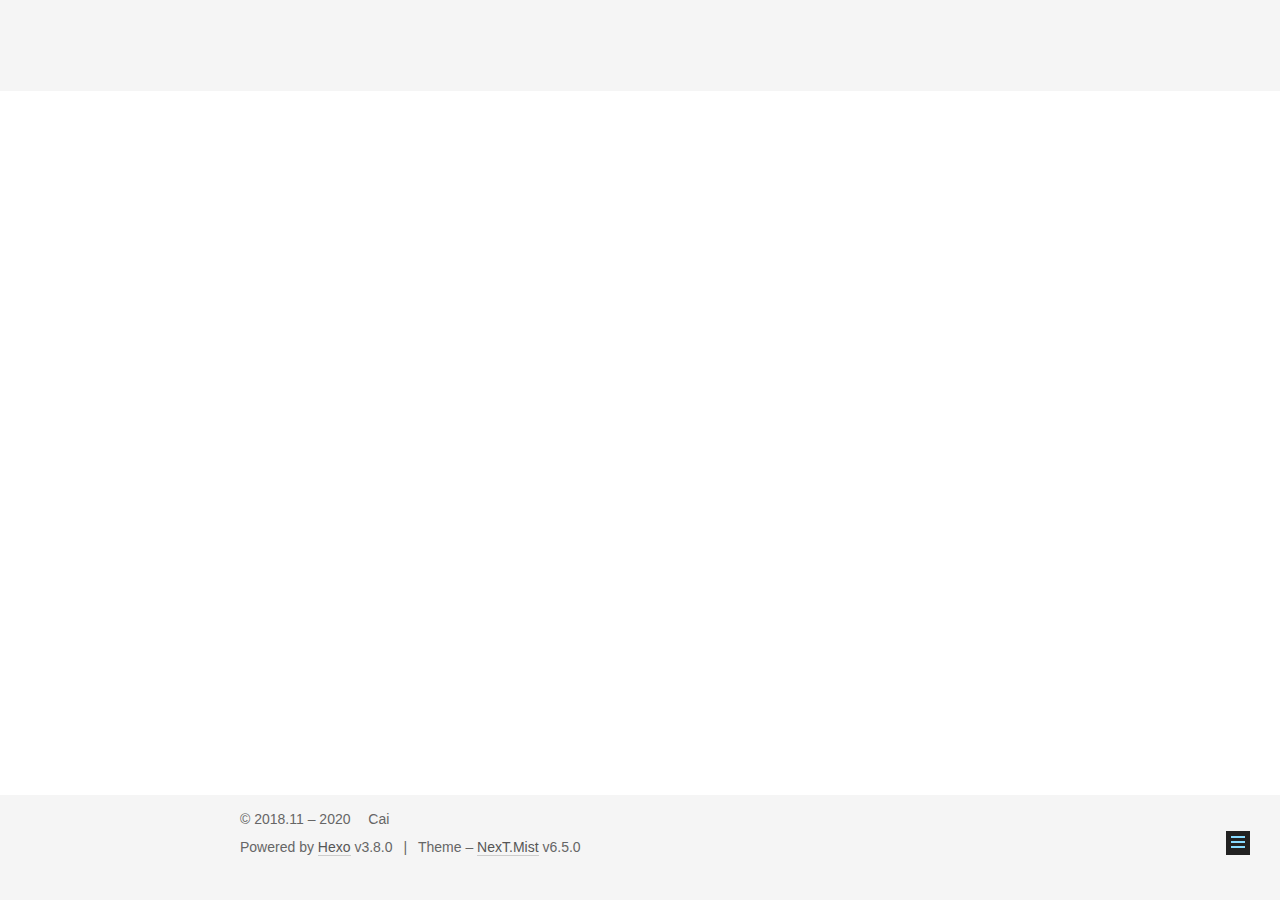
==== commit 579a2e38: "Site updated: 2020-04-14 16:54:38" ====
--- a/about/index.html
+++ b/about/index.html
@@ -86,7 +86,7 @@
     root: '/',
     scheme: 'Mist',
     version: '6.5.0',
-    sidebar: {"position":"left","display":"post","offset":12,"b2t":false,"scrollpercent":false,"onmobile":false},
+    sidebar: {"position":"left","display":"always","offset":12,"b2t":false,"scrollpercent":false,"onmobile":false},
     fancybox: false,
     fastclick: false,
     lazyload: false,
@@ -110,7 +110,7 @@
 
   <meta property="og:type" content="website">
 <meta property="og:title" content="about">
-<meta property="og:url" content="http://yoursite.com/about/index.html">
+<meta property="og:url" content="http://steven-cai.github.io/about/index.html">
 <meta property="og:site_name" content="Hacker">
 <meta property="og:locale" content="default">
 <meta property="og:updated_time" content="2018-11-28T13:12:12.638Z">
@@ -124,7 +124,7 @@
 
 
 
-  <link rel="canonical" href="http://yoursite.com/about/">
+  <link rel="canonical" href="http://steven-cai.github.io/about/">
 
 
 
@@ -459,12 +459,21 @@
           
 
           
-
-          
-          
-            <div class="links-of-blogroll motion-element links-of-blogroll-block">
+             <div class="cc-license motion-element" itemprop="license">
+              
+                
+              
+              
+              
+              <a href="https://creativecommons.org/licenses/by-nc-sa/4.0/" class="cc-opacity" rel="noopener" target="_blank"><img src="/images/cc-by-nc-sa.svg" alt="Creative Commons"></a>
+             </div>
+          
+
+          
+          
+            <div class="links-of-blogroll motion-element links-of-blogroll-inline">
               <div class="links-of-blogroll-title">
-                <i class="fa  fa-fw fa-link"></i>
+                <i class="fa  fa-fw fa-globe"></i>
                 Links
               </div>
               <ul class="links-of-blogroll-list">
@@ -473,6 +482,62 @@
                     <a href="http://www.instructables.com" title="http://www.instructables.com" rel="noopener" target="_blank">Instructables</a>
                   </li>
                 
+                  <li class="links-of-blogroll-item">
+                    <a href="https://manybutfinite.com" title="https://manybutfinite.com" rel="noopener" target="_blank">Many But Finite</a>
+                  </li>
+                
+                  <li class="links-of-blogroll-item">
+                    <a href="http://www.wowotech.net" title="http://www.wowotech.net" rel="noopener" target="_blank">WOWO Tech</a>
+                  </li>
+                
+                  <li class="links-of-blogroll-item">
+                    <a href="https://lwn.net" title="https://lwn.net" rel="noopener" target="_blank">LWN.net</a>
+                  </li>
+                
+                  <li class="links-of-blogroll-item">
+                    <a href="https://kernelnewbies.org" title="https://kernelnewbies.org" rel="noopener" target="_blank">kernelnewbies</a>
+                  </li>
+                
+                  <li class="links-of-blogroll-item">
+                    <a href="https://www.cnblogs.com/vamei" title="https://www.cnblogs.com/vamei" rel="noopener" target="_blank">Vamei</a>
+                  </li>
+                
+                  <li class="links-of-blogroll-item">
+                    <a href="https://blog.lilydjwg.me" title="https://blog.lilydjwg.me" rel="noopener" target="_blank">依云</a>
+                  </li>
+                
+                  <li class="links-of-blogroll-item">
+                    <a href="https://me.csdn.net/fudan_abc" title="https://me.csdn.net/fudan_abc" rel="noopener" target="_blank">fudan_abc</a>
+                  </li>
+                
+                  <li class="links-of-blogroll-item">
+                    <a href="https://www.geekonomics10000.com" title="https://www.geekonomics10000.com" rel="noopener" target="_blank">学而时嘻之</a>
+                  </li>
+                
+                  <li class="links-of-blogroll-item">
+                    <a href="https://coolshell.cn" title="https://coolshell.cn" rel="noopener" target="_blank">CoolShell</a>
+                  </li>
+                
+                  <li class="links-of-blogroll-item">
+                    <a href="http://mindhacks.cn" title="http://mindhacks.cn" rel="noopener" target="_blank">Mind Hacks</a>
+                  </li>
+                
+                  <li class="links-of-blogroll-item">
+                    <a href="http://www.yinwang.org" title="http://www.yinwang.org" rel="noopener" target="_blank">王垠</a>
+                  </li>
+                
+                  <li class="links-of-blogroll-item">
+                    <a href="http://changeless.me" title="http://changeless.me" rel="noopener" target="_blank">千江有水</a>
+                  </li>
+                
+                  <li class="links-of-blogroll-item">
+                    <a href="http://www.ruanyifeng.com/blog" title="http://www.ruanyifeng.com/blog" rel="noopener" target="_blank">阮一峰</a>
+                  </li>
+                
+                  <li class="links-of-blogroll-item">
+                    <a href="https://www.cnblogs.com/pengdonglin137" title="https://www.cnblogs.com/pengdonglin137" rel="noopener" target="_blank">Mose Code</a>
+                  </li>
+                
               </ul>
             </div>
           
@@ -481,6 +546,33 @@
             
           
           
+<div id="days"></div>
+<script>
+function show_date_time(){
+window.setTimeout("show_date_time()", 1000);
+BirthDay=new Date("11/26/2018 21:05:58");
+today=new Date();
+timeold=(today.getTime()-BirthDay.getTime());
+sectimeold=timeold/1000
+secondsold=Math.floor(sectimeold);
+msPerDay=24*60*60*1000
+e_daysold=timeold/msPerDay
+daysold=Math.floor(e_daysold);
+e_hrsold=(e_daysold-daysold)*24;
+hrsold=setzero(Math.floor(e_hrsold));
+e_minsold=(e_hrsold-hrsold)*60;
+minsold=setzero(Math.floor((e_hrsold-hrsold)*60));
+seconds=setzero(Math.floor((e_minsold-minsold)*60));
+document.getElementById('days').innerHTML="博客已运行"+daysold+"天"+hrsold+"小时"+minsold+"分"+seconds+"秒";
+}
+function setzero(i){
+if (i<10)
+{i="0" + i};
+return i;
+}
+show_date_time();
+</script>
+
 
         </div>
       </section>
@@ -499,9 +591,9 @@
 
     <footer id="footer" class="footer">
       <div class="footer-inner">
-        <div class="copyright">&copy; 2018.11 – <span itemprop="copyrightYear">2018</span>
+        <div class="copyright">&copy; 2018.11 – <span itemprop="copyrightYear">2020</span>
   <span class="with-love" id="animate">
-    <i class="fa fa-user"></i>
+    <i class="fa fa-heart"></i>
   </span>
   <span class="author" itemprop="copyrightHolder">Cai</span>
 
--- a/css/main.css
+++ b/css/main.css
@@ -1664,6 +1664,16 @@
 .fancybox-close:hover {
   border: none;
 }
+.post-copyright {
+  margin: 2em 0 0;
+  padding: 0.5em 1em;
+  border-left: 3px solid #ff1700;
+  background-color: #f9f9f9;
+  list-style: none;
+}
+.post-copyright i.fa {
+  font-size: 15px;
+}
 .rtl.post-body p,
 .rtl.post-body a,
 .rtl.post-body h1,
@@ -1850,7 +1860,7 @@
   width: 4px;
   height: 4px;
   border-radius: 50%;
-  background: #45baff;
+  background: #ff9820;
 }
 .links-of-blogroll {
   font-size: 13px;
@@ -1980,10 +1990,13 @@
 .footer-inner {
   text-align: center;
 }
+#animate {
+  animation: iconAnimate 1.33s ease-in-out infinite;
+}
 .with-love {
   display: inline-block;
   margin: 0 5px;
-  color: #808080;
+  color: #ff0000;
 }
 .powered-by,
 .theme-info {
